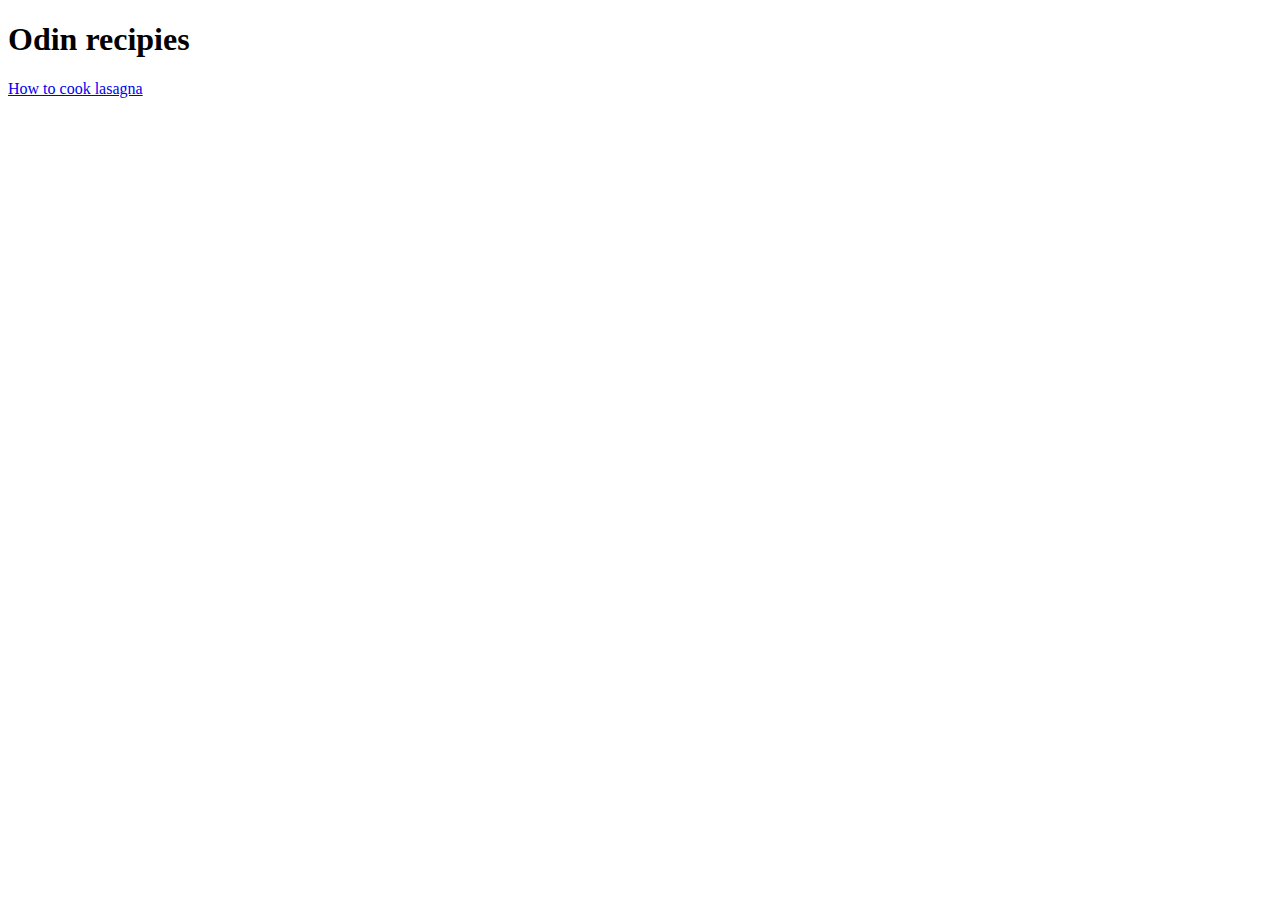
==== index.html @ bc9e6792 "Add three html files index.html" ====
<!DOCTYPE html>
<html lang="en">
<head>
    <meta charset="UTF-8">
    <meta name="viewport" content="width=device-width, initial-scale=1.0">
    <title>Recipies</title>
</head>
<body>
    <h1>Odin recipies</h1>
    <a href="recipies/lasagna.html">How to cook lasagna</a>
   
</body>
</html>
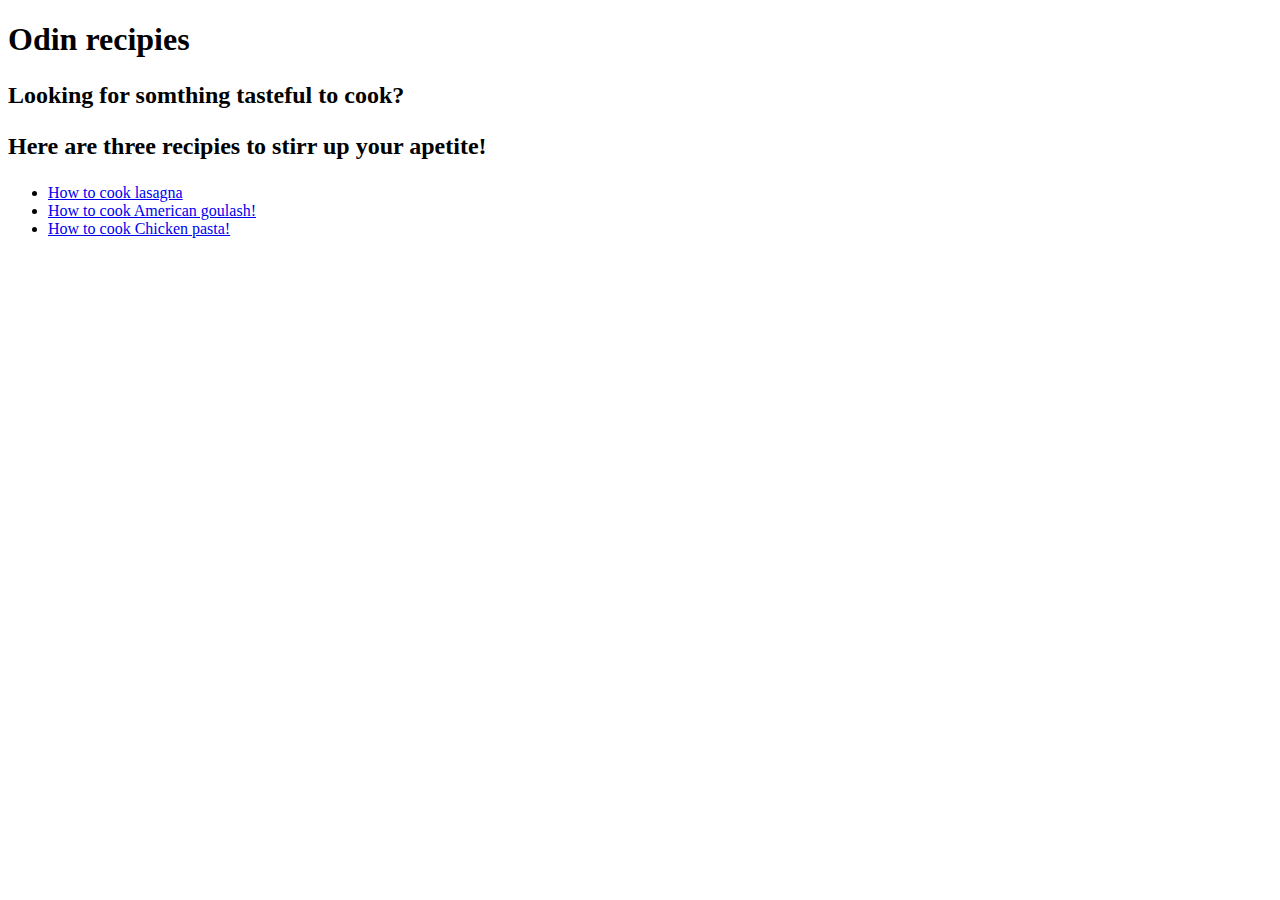
==== commit 410e8b8b: "Add three extra files" ====
--- a/index.html
+++ b/index.html
@@ -7,7 +7,16 @@
 </head>
 <body>
     <h1>Odin recipies</h1>
-    <a href="recipies/lasagna.html">How to cook lasagna</a>
-   
+    <h2><p>Looking for somthing tasteful to cook?</p>
+         <p>Here are three recipies to stirr up your apetite!</p>   
+    </h2>
+    <ul>
+        <li><a href="recipies/lasagna.html">How to cook lasagna</a></li>
+        <li><a href="recipies/goulash.html">How to cook American goulash!</a></li>
+        <li><a href="recipies/chicken_pasta.html">How to cook Chicken pasta!</a></li>
+
+
+    </ul>
+        
 </body>
 </html>